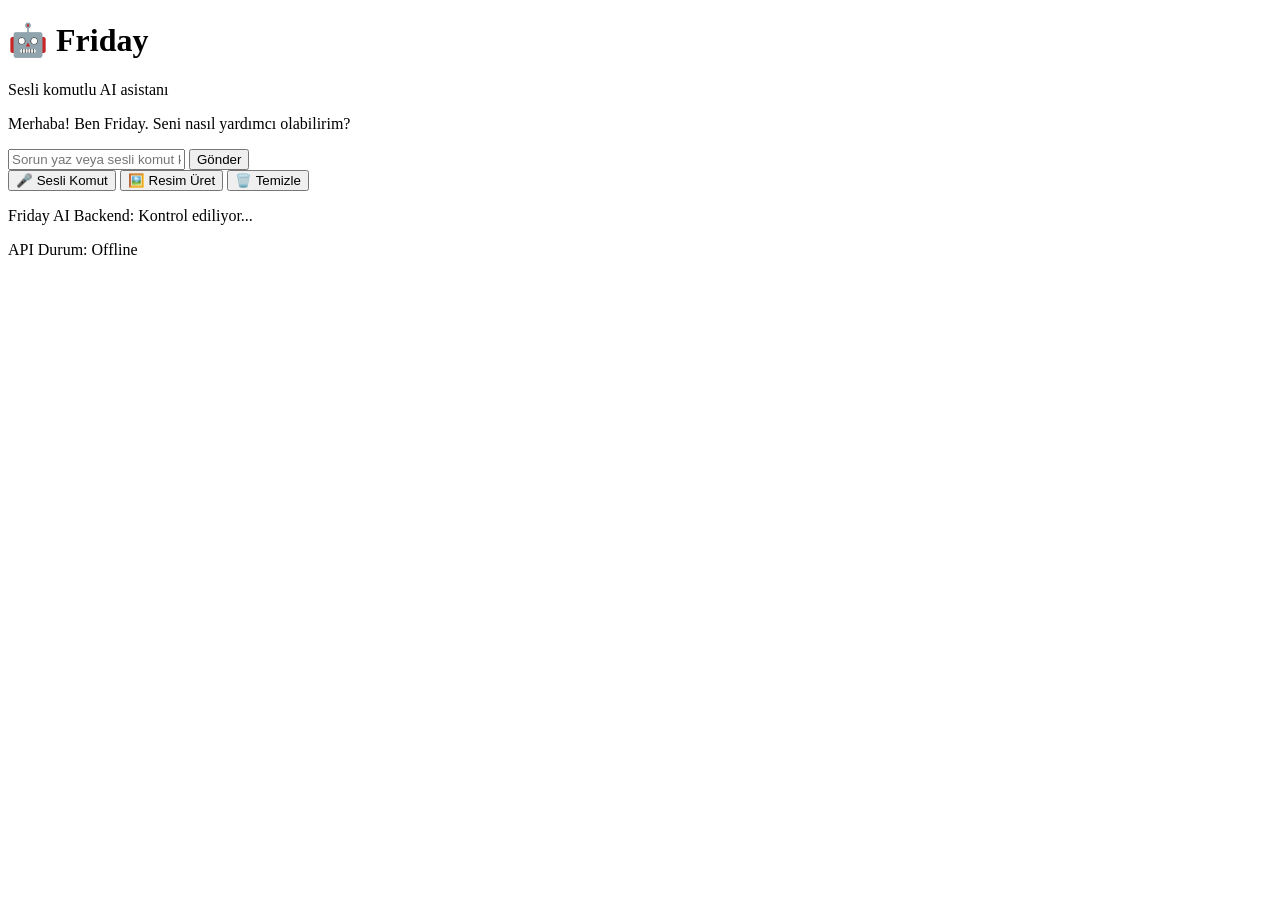
==== web/index.html @ e687a54f "Add Friday web interface - HTML structure" ====
<!DOCTYPE html>
<html lang="tr">
<head>
    <meta charset="UTF-8">
    <meta name="viewport" content="width=device-width, initial-scale=1.0">
    <title>Friday - AI Assistant</title>
    <link rel="stylesheet" href="style.css">
</head>
<body>
    <div class="container">
        <header>
            <h1>🤖 Friday</h1>
            <p>Sesli komutlu AI asistanı</p>
        </header>

        <main>
            <div class="chat-section">
                <div class="chat-box" id="chatBox">
                    <div class="message system">
                        <p>Merhaba! Ben Friday. Seni nasıl yardımcı olabilirim?</p>
                    </div>
                </div>

                <div class="input-section">
                    <div class="input-group">
                        <input 
                            type="text" 
                            id="promptInput" 
                            placeholder="Sorun yaz veya sesli komut kullan..."
                            class="input-field"
                        >
                        <button id="sendBtn" class="btn btn-send">Gönder</button>
                    </div>

                    <div class="button-group">
                        <button id="voiceBtn" class="btn btn-voice">🎤 Sesli Komut</button>
                        <button id="imageBtn" class="btn btn-image">🖼️ Resim Üret</button>
                        <button id="clearBtn" class="btn btn-clear">🗑️ Temizle</button>
                    </div>
                </div>
            </div>

            <div class="image-section" id="imageSection" style="display: none;">
                <h3>Üretilen Resim</h3>
                <img id="generatedImage" src="" alt="Üretilen resim" class="generated-image">
                <button id="downloadBtn" class="btn btn-download">⬇️ İndir</button>
            </div>
        </main>

        <footer>
            <p>Friday AI Backend: <span id="status">Kontrol ediliyor...</span></p>
            <p>API Durum: <span id="apiStatus" class="status-offline">Offline</span></p>
        </footer>
    </div>

    <div id="loadingSpinner" class="spinner" style="display: none;"></div>

    <script src="script.js"></script>
</body>
</html>
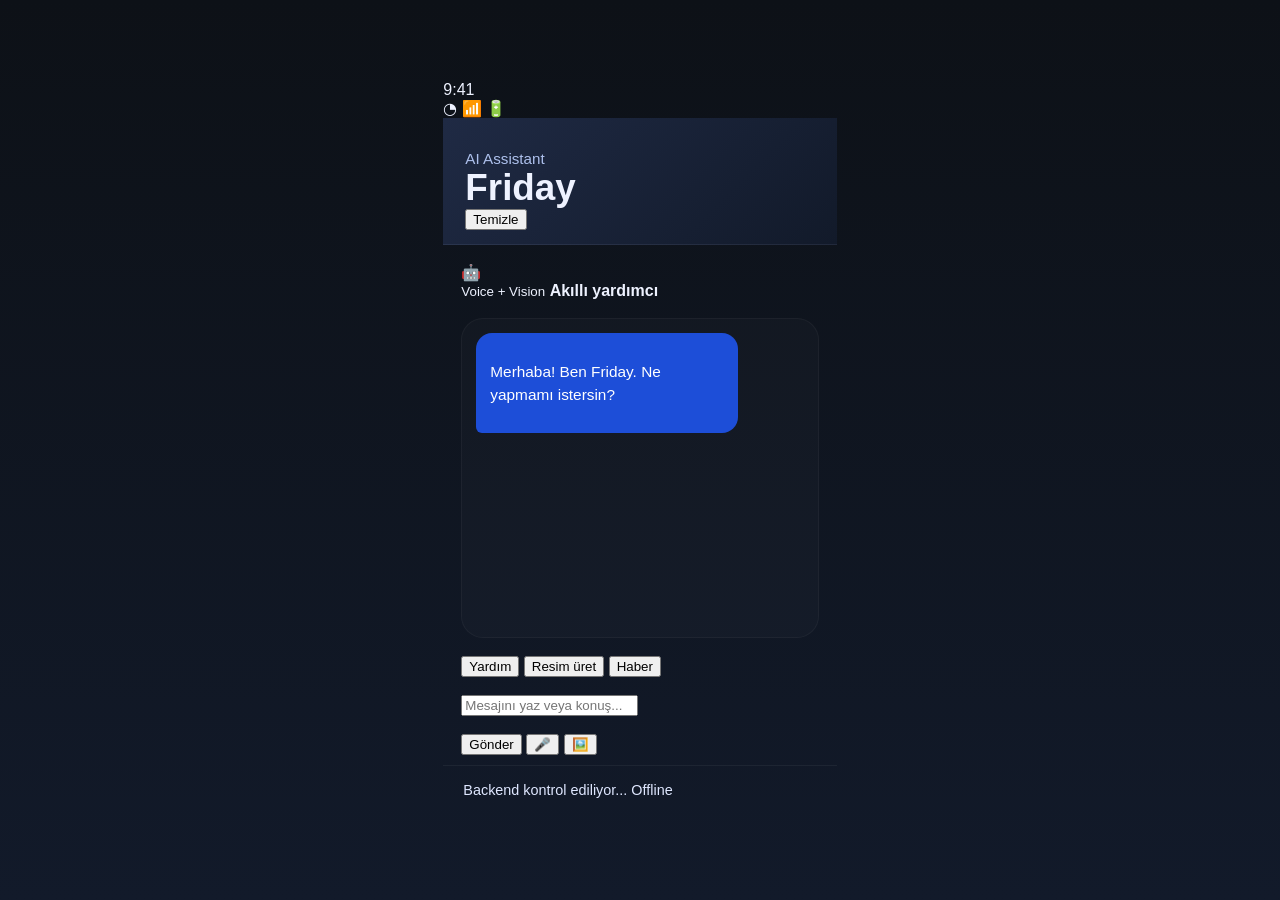
==== commit 4037d14e: "Make Friday web app closer to Android app UI" ====
--- a/web/index.html
+++ b/web/index.html
@@ -1,60 +1,80 @@
 <!DOCTYPE html>
 <html lang="tr">
 <head>
-    <meta charset="UTF-8">
-    <meta name="viewport" content="width=device-width, initial-scale=1.0">
-    <title>Friday - AI Assistant</title>
-    <link rel="stylesheet" href="style.css">
+  <meta charset="UTF-8" />
+  <meta name="viewport" content="width=device-width, initial-scale=1.0" />
+  <title>Friday AI</title>
+  <link rel="stylesheet" href="style.css" />
 </head>
 <body>
-    <div class="container">
-        <header>
-            <h1>🤖 Friday</h1>
-            <p>Sesli komutlu AI asistanı</p>
-        </header>
-
-        <main>
-            <div class="chat-section">
-                <div class="chat-box" id="chatBox">
-                    <div class="message system">
-                        <p>Merhaba! Ben Friday. Seni nasıl yardımcı olabilirim?</p>
-                    </div>
-                </div>
-
-                <div class="input-section">
-                    <div class="input-group">
-                        <input 
-                            type="text" 
-                            id="promptInput" 
-                            placeholder="Sorun yaz veya sesli komut kullan..."
-                            class="input-field"
-                        >
-                        <button id="sendBtn" class="btn btn-send">Gönder</button>
-                    </div>
-
-                    <div class="button-group">
-                        <button id="voiceBtn" class="btn btn-voice">🎤 Sesli Komut</button>
-                        <button id="imageBtn" class="btn btn-image">🖼️ Resim Üret</button>
-                        <button id="clearBtn" class="btn btn-clear">🗑️ Temizle</button>
-                    </div>
-                </div>
-            </div>
-
-            <div class="image-section" id="imageSection" style="display: none;">
-                <h3>Üretilen Resim</h3>
-                <img id="generatedImage" src="" alt="Üretilen resim" class="generated-image">
-                <button id="downloadBtn" class="btn btn-download">⬇️ İndir</button>
-            </div>
-        </main>
-
-        <footer>
-            <p>Friday AI Backend: <span id="status">Kontrol ediliyor...</span></p>
-            <p>API Durum: <span id="apiStatus" class="status-offline">Offline</span></p>
-        </footer>
+  <div class="phone-shell">
+    <div class="status-bar">
+      <span>9:41</span>
+      <div class="signal-icons">
+        <span>◔</span>
+        <span>📶</span>
+        <span>🔋</span>
+      </div>
     </div>
 
-    <div id="loadingSpinner" class="spinner" style="display: none;"></div>
+    <header class="app-header">
+      <div>
+        <p class="eyebrow">AI Assistant</p>
+        <h1>Friday</h1>
+      </div>
+      <button class="mini-btn" id="clearBtn">Temizle</button>
+    </header>
 
-    <script src="script.js"></script>
+    <main class="app-body">
+      <section class="hero-card">
+        <div class="hero-icon">🤖</div>
+        <div>
+          <small>Voice + Vision</small>
+          <strong>Akıllı yardımcı</strong>
+        </div>
+      </section>
+
+      <section class="chat-panel">
+        <div class="chat-box" id="chatBox">
+          <div class="message system">
+            <p>Merhaba! Ben Friday. Ne yapmamı istersin?</p>
+          </div>
+        </div>
+      </section>
+
+      <section class="quick-actions">
+        <button class="chip">Yardım</button>
+        <button class="chip">Resim üret</button>
+        <button class="chip">Haber</button>
+      </section>
+
+      <section class="composer">
+        <input id="promptInput" type="text" placeholder="Mesajını yaz veya konuş..." />
+      </section>
+
+      <section class="action-row">
+        <button class="primary-btn" id="sendBtn">Gönder</button>
+        <button class="secondary-btn" id="voiceBtn">🎤</button>
+        <button class="secondary-btn" id="imageBtn">🖼️</button>
+      </section>
+
+      <section class="image-panel" id="imageSection" style="display:none;">
+        <div class="image-header">
+          <span>Üretilen Görsel</span>
+          <button class="mini-btn" id="downloadBtn">İndir</button>
+        </div>
+        <img id="generatedImage" alt="Generated image" />
+      </section>
+    </main>
+
+    <footer class="bottom-status">
+      <span id="status">Backend kontrol ediliyor...</span>
+      <span class="dot" id="apiStatus">Offline</span>
+    </footer>
+  </div>
+
+  <div id="loadingSpinner" class="spinner" style="display:none;"></div>
+
+  <script src="script.js"></script>
 </body>
 </html>
--- a/web/style.css
+++ b/web/style.css
@@ -0,0 +1,235 @@
+* {
+  box-sizing: border-box;
+}
+
+body {
+  margin: 0;
+  font-family: Arial, sans-serif;
+  background: linear-gradient(180deg, #0d1117 0%, #121a2a 100%);
+  color: #eef2ff;
+  display: flex;
+  justify-content: center;
+  align-items: center;
+  min-height: 100vh;
+}
+
+.container {
+  width: min(92vw, 470px);
+  min-height: 92vh;
+  background: rgba(19, 24, 35, 0.92);
+  border: 1px solid rgba(255,255,255,0.08);
+  border-radius: 28px;
+  box-shadow: 0 18px 45px rgba(0, 0, 0, 0.35);
+  overflow: hidden;
+  display: flex;
+  flex-direction: column;
+}
+
+header {
+  padding: 24px 22px 14px;
+  background: linear-gradient(135deg, #1f2a44 0%, #121a2a 100%);
+  border-bottom: 1px solid rgba(255,255,255,0.05);
+}
+
+header h1 {
+  margin: 0;
+  font-size: 2.3rem;
+  font-weight: 700;
+}
+
+header p {
+  margin: 8px 0 0;
+  color: #adc0ec;
+  font-size: 0.95rem;
+}
+
+main {
+  flex: 1;
+  display: flex;
+  flex-direction: column;
+  padding: 18px 18px 10px;
+  gap: 18px;
+}
+
+.chat-box {
+  flex: 1;
+  min-height: 320px;
+  background: rgba(255,255,255,0.02);
+  border-radius: 22px;
+  padding: 14px;
+  overflow-y: auto;
+  border: 1px solid rgba(255,255,255,0.04);
+}
+
+.message {
+  max-width: 80%;
+  padding: 12px 14px;
+  border-radius: 16px;
+  margin-bottom: 12px;
+  line-height: 1.5;
+  font-size: 0.96rem;
+}
+
+.message.system {
+  background: #1d4ed8;
+  color: #fff;
+  border-bottom-left-radius: 6px;
+}
+
+.message.user {
+  margin-left: auto;
+  background: #2b2f3a;
+  color: #f1f5f9;
+  border-bottom-right-radius: 6px;
+}
+
+.input-section {
+  display: flex;
+  flex-direction: column;
+  gap: 12px;
+}
+
+.input-group {
+  display: flex;
+  gap: 10px;
+}
+
+.input-field {
+  flex: 1;
+  background: rgba(255,255,255,0.04);
+  color: #fff;
+  border: 1px solid rgba(255,255,255,0.08);
+  border-radius: 16px;
+  padding: 15px 16px;
+  font-size: 1rem;
+  outline: none;
+}
+
+.input-field::placeholder {
+  color: #aab8d3;
+}
+
+.btn {
+  border: none;
+  border-radius: 16px;
+  padding: 12px 16px;
+  font-size: 0.96rem;
+  font-weight: 600;
+  cursor: pointer;
+  transition: transform 0.15s ease, opacity 0.15s ease;
+}
+
+.btn:active {
+  transform: translateY(1px) scale(0.99);
+}
+
+.btn-send {
+  background: #3b82f6;
+  color: white;
+}
+
+.btn-voice {
+  background: #10b981;
+  color: white;
+  flex: 1;
+}
+
+.btn-image {
+  background: #8b5cf6;
+  color: white;
+  flex: 1;
+}
+
+.btn-clear {
+  background: #374151;
+  color: #e5e7eb;
+  flex: 1;
+}
+
+.button-group {
+  display: flex;
+  gap: 10px;
+}
+
+.image-section {
+  background: rgba(255,255,255,0.03);
+  border: 1px solid rgba(255,255,255,0.05);
+  border-radius: 22px;
+  padding: 16px;
+}
+
+.image-section h3 {
+  margin-top: 0;
+  font-size: 1.05rem;
+}
+
+.generated-image {
+  display: block;
+  width: 100%;
+  max-height: 260px;
+  object-fit: cover;
+  border-radius: 18px;
+  margin-top: 8px;
+  border: 1px solid rgba(255,255,255,0.08);
+}
+
+.btn-download {
+  margin-top: 12px;
+  width: 100%;
+  background: #f59e0b;
+  color: #1f2937;
+}
+
+footer {
+  padding: 16px 20px 22px;
+  border-top: 1px solid rgba(255,255,255,0.05);
+  color: #dfe7ff;
+  font-size: 0.9rem;
+}
+
+footer p {
+  margin: 4px 0;
+}
+
+.status-offline {
+  color: #f87171;
+}
+
+.status-online {
+  color: #4ade80;
+}
+
+.spinner {
+  position: fixed;
+  top: 50%;
+  left: 50%;
+  transform: translate(-50%, -50%);
+  width: 54px;
+  height: 54px;
+  border: 5px solid rgba(255,255,255,0.15);
+  border-top-color: #60a5fa;
+  border-radius: 50%;
+  animation: spin 1s linear infinite;
+}
+
+@keyframes spin {
+  to {
+    transform: translate(-50%, -50%) rotate(360deg);
+  }
+}
+
+@media (max-width: 480px) {
+  .container {
+    width: 100vw;
+    min-height: 100vh;
+    border-radius: 0;
+  }
+
+  .button-group {
+    flex-direction: column;
+  }
+
+  .input-group {
+    flex-direction: column;
+  }
+}
